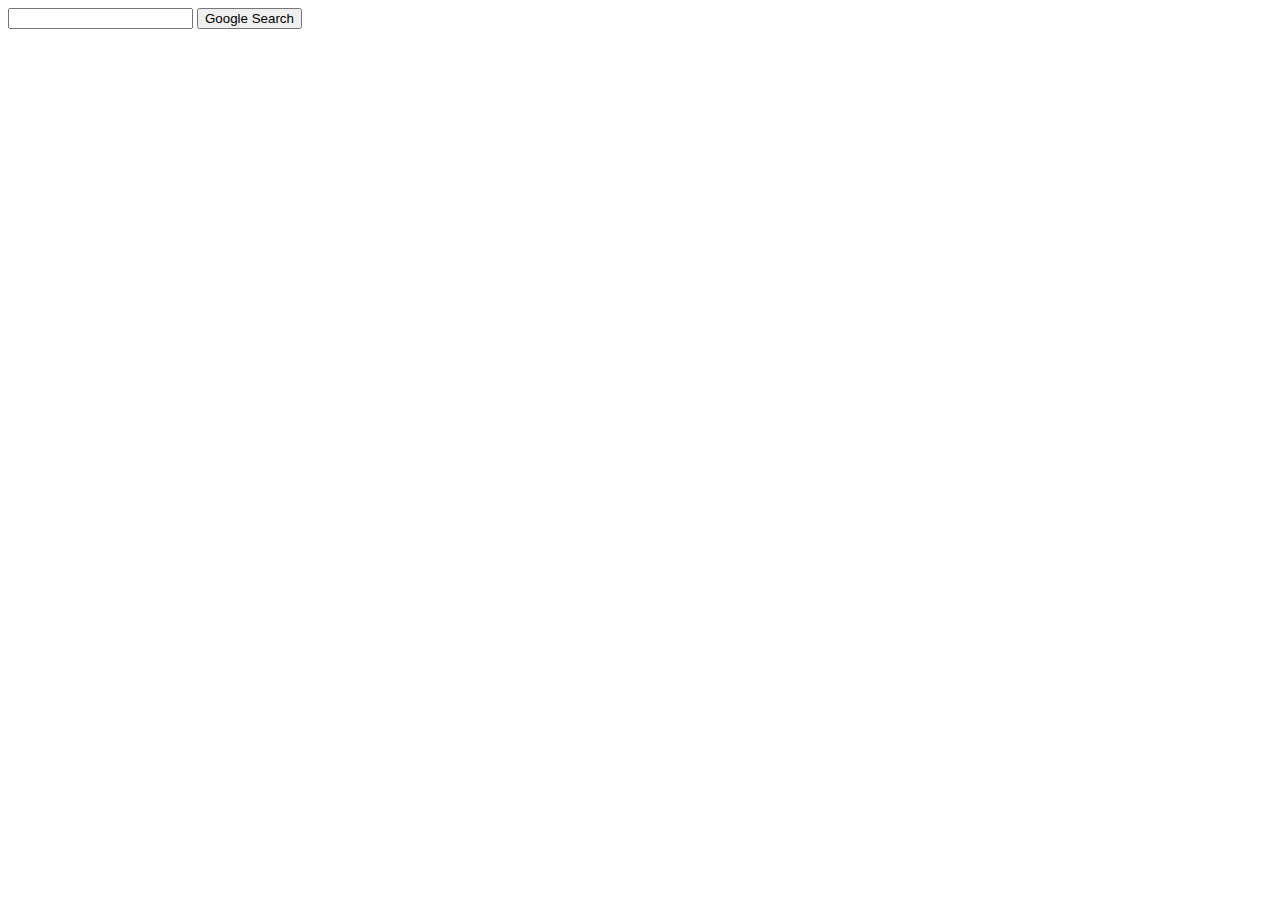
==== project0/index.html @ 123f7b67 "Project 0" ====
<!DOCTYPE html>
<html lang="en">
    <head>
        <title>Search</title>
    </head>
    <body>
        <form action="https://www.google.com/search">
            <input type="text" name="q">
            <input type="submit" value="Google Search">
        </form>
    </body>
</html>
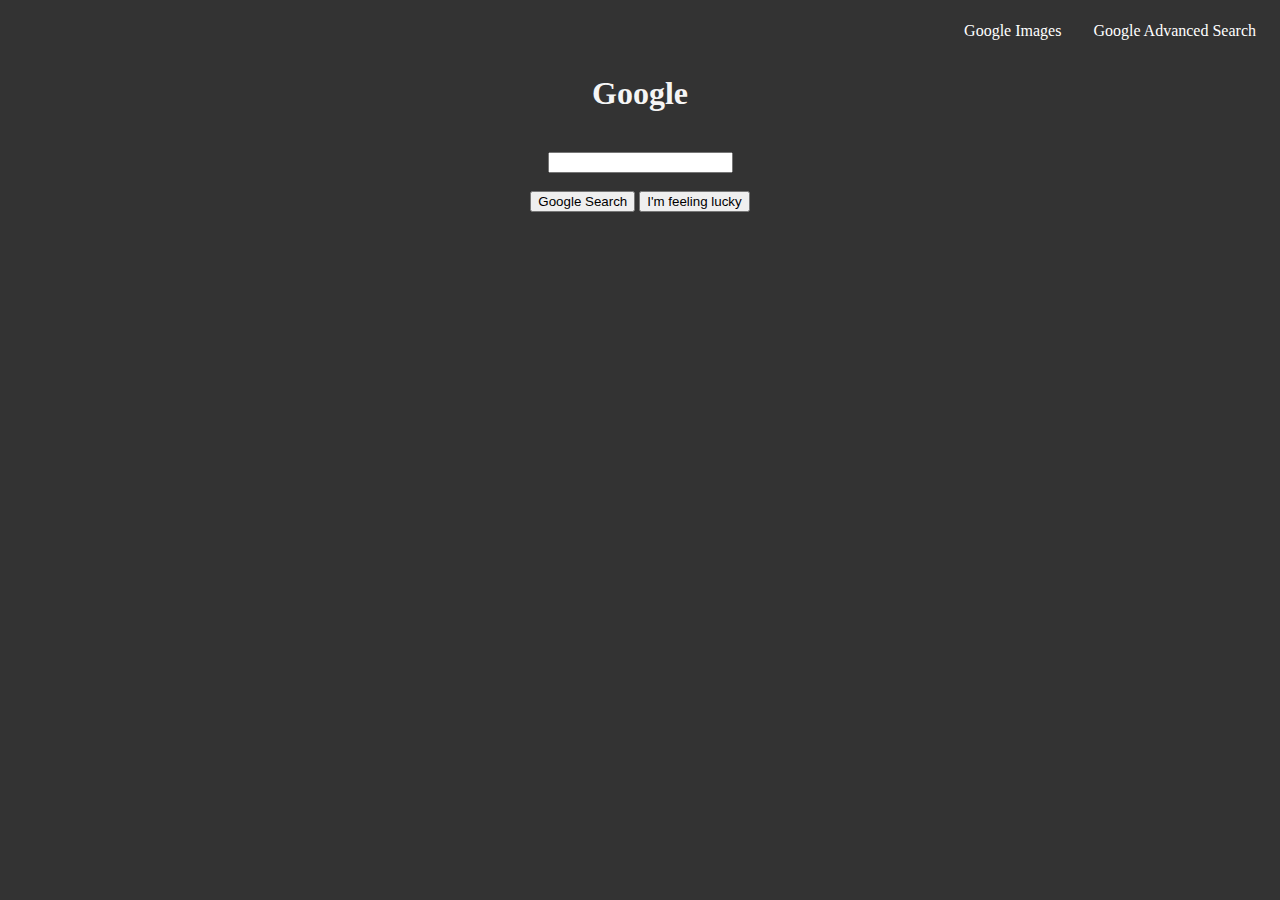
==== commit 67b54175: "Added links to index file" ====
--- a/project0/index.html
+++ b/project0/index.html
@@ -2,11 +2,22 @@
 <html lang="en">
     <head>
         <title>Search</title>
+        <link rel="stylesheet" href="styles.css">
     </head>
     <body>
-        <form action="https://www.google.com/search">
-            <input type="text" name="q">
-            <input type="submit" value="Google Search">
-        </form>
+        <div>
+            <ul>
+                <li><a href="advancedSearch.html">Google Advanced Search</a></li>
+                <li><a href="imageSearch.html">Google Images</a></li>
+            </ul>
+        </div>
+        <div>
+            <h1>Google</h1><br>
+            <form action="https://www.google.com/search">
+                <input type="text" name="q"><br><br>
+                <input type="submit" value="Google Search">
+                <input type="submit" value="I'm feeling lucky">
+            </form>
+        </div>
     </body>
 </html>--- a/project0/styles.css
+++ b/project0/styles.css
@@ -0,0 +1,36 @@
+body {
+    background-color:#333;
+    color:whitesmoke;
+}
+
+form{
+    text-align: center;
+}
+
+h1{
+    text-align: center;
+}
+
+ul {
+    list-style-type: none;
+    margin: 0;
+    padding: 0;
+    overflow: hidden;
+    background-color: #333;
+  }
+  
+li {
+    float: right;
+  }
+  
+li a {
+    display: block;
+    color: white;
+    text-align: center;
+    padding: 14px 16px;
+    text-decoration: none;
+  }
+  
+li a:hover {
+    background-color: #111;
+  }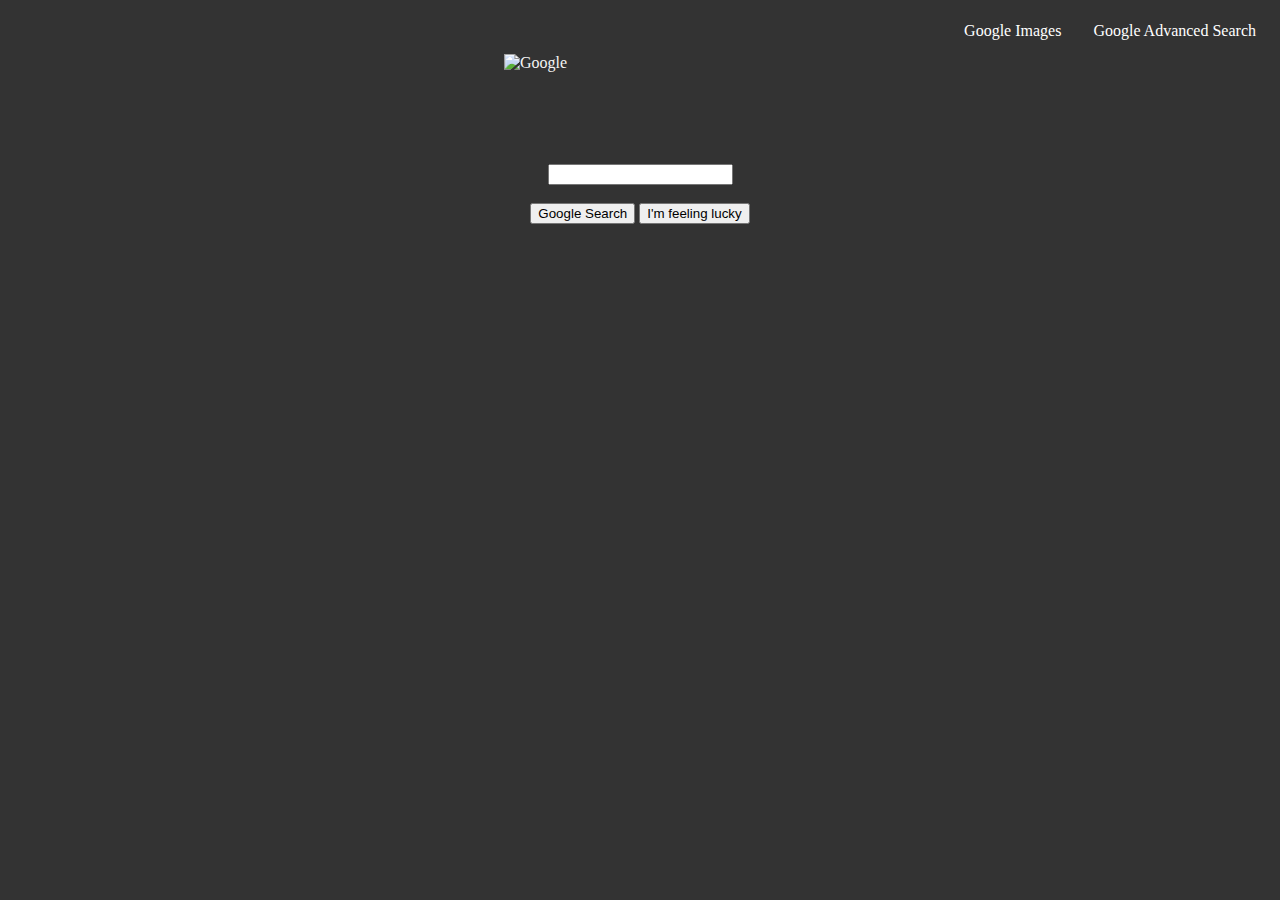
==== commit 7f5ecc73: "updated form style" ====
--- a/project0/index.html
+++ b/project0/index.html
@@ -5,14 +5,16 @@
         <link rel="stylesheet" href="styles.css">
     </head>
     <body>
-        <div>
+        <div class="topnav">
             <ul>
                 <li><a href="advancedSearch.html">Google Advanced Search</a></li>
                 <li><a href="imageSearch.html">Google Images</a></li>
             </ul>
         </div>
         <div>
-            <h1>Google</h1><br>
+            <img src="https://cdn.freebiesupply.com/images/large/2x/google-logo-white.png" alt="Google" height="92" width="272"> <br>
+        </div>
+        <div>
             <form action="https://www.google.com/search">
                 <input type="text" name="q"><br><br>
                 <input type="submit" value="Google Search">
--- a/project0/styles.css
+++ b/project0/styles.css
@@ -11,7 +11,9 @@
     text-align: center;
 }
 
-ul {
+
+/*style top navigation*/
+.topnav ul {
     list-style-type: none;
     margin: 0;
     padding: 0;
@@ -19,11 +21,11 @@
     background-color: #333;
   }
   
-li {
+.topnav li {
     float: right;
   }
   
-li a {
+.topnav li a {
     display: block;
     color: white;
     text-align: center;
@@ -31,6 +33,38 @@
     text-decoration: none;
   }
   
-li a:hover {
+.topnav li a:hover {
     background-color: #111;
-  }+  }
+
+
+
+/*style google search image*/
+img{
+  display: block;
+  margin-left: auto;
+  margin-right: auto;
+}
+
+/*style advanced form*/
+.form-inline {  
+  align-items: center;
+  float: left;
+}
+
+.form-inline label {
+  margin: 5px 10px 5px 0;
+  float:left;
+}
+
+.form-inline input {
+  vertical-align: middle;
+  margin: 5px 10px 5px 0;
+  padding: 10px;
+  background-color: #fff;
+  border: 1px solid #ddd;
+}
+
+input[type=submit]:hover {
+  background-color: snow;
+}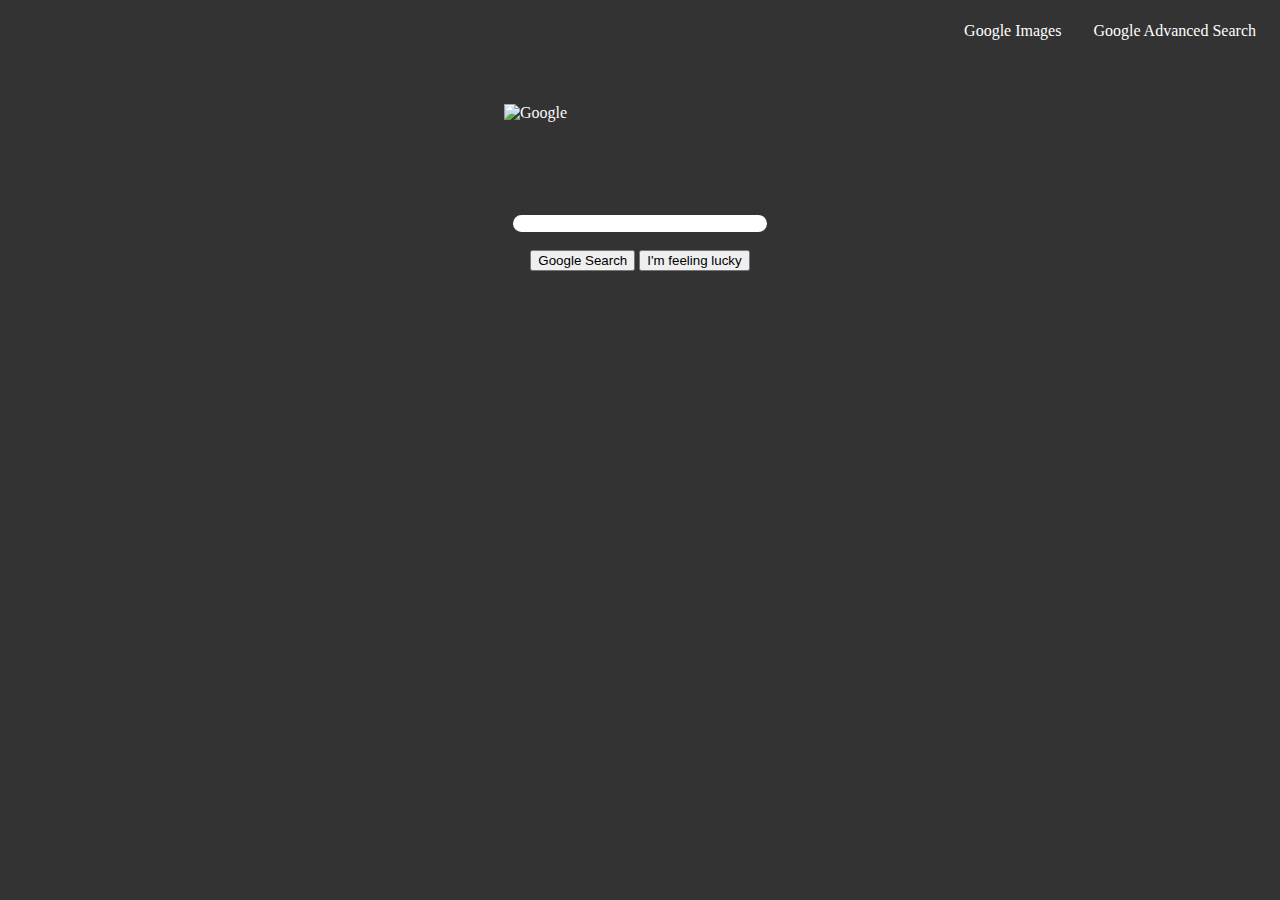
==== commit 4b640e3f: "added bootstrap to advancedSearch.html" ====
--- a/project0/index.html
+++ b/project0/index.html
@@ -3,6 +3,7 @@
     <head>
         <title>Search</title>
         <link rel="stylesheet" href="styles.css">
+        <meta name="viewport" content="width=device-width, initial-scale=1">
     </head>
     <body>
         <div class="topnav">
@@ -11,15 +12,17 @@
                 <li><a href="imageSearch.html">Google Images</a></li>
             </ul>
         </div>
-        <div>
-            <img src="https://cdn.freebiesupply.com/images/large/2x/google-logo-white.png" alt="Google" height="92" width="272"> <br>
-        </div>
-        <div>
-            <form action="https://www.google.com/search">
-                <input type="text" name="q"><br><br>
-                <input type="submit" value="Google Search">
-                <input type="submit" value="I'm feeling lucky">
-            </form>
+        <div class="content">
+            <div>
+                <img src="https://cdn.freebiesupply.com/images/large/2x/google-logo-white.png" alt="Google" height="92" width="272"> <br>
+            </div>
+            <div>
+                <form action="https://www.google.com/search">
+                    <input class="searchTextBox" type="text" name="q"><br><br>
+                    <input type="submit" value="Google Search">
+                    <input type="submit" value="I'm feeling lucky">
+                </form>
+            </div>
         </div>
     </body>
 </html>--- a/project0/styles.css
+++ b/project0/styles.css
@@ -1,8 +1,3 @@
-body {
-    background-color:#333;
-    color:whitesmoke;
-}
-
 form{
     text-align: center;
 }
@@ -67,4 +62,34 @@
 
 input[type=submit]:hover {
   background-color: snow;
+}
+
+/*style content Div*/
+.content{
+  margin: auto;
+  width: 50%;
+  padding: 50px;
+}
+
+/*Style Search Texbox*/
+.searchTextBox{
+  border-radius:20px;
+  border:1px;
+  width: 250px;
+
+}
+
+/*Changing the color of background when shrinking page using media queires*/
+@media (min-width:600px){
+  body {
+    background-color:#333;
+    color:snow;
+  }
+}
+
+@media (max-width:599px){
+  body {
+    background-color:rgb(68, 67, 67);
+    color:black;
+  }
 }